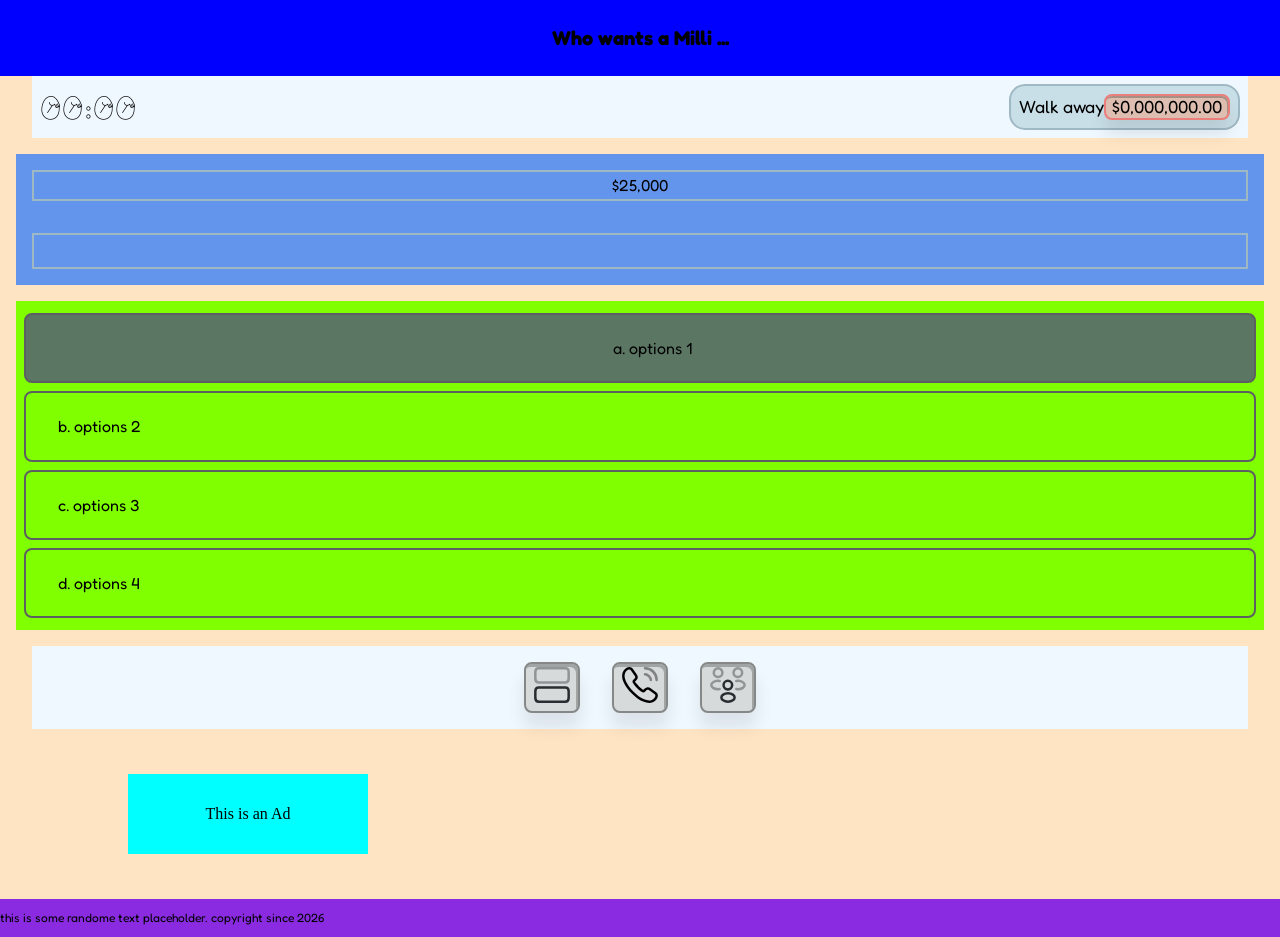
==== gamePage.html @ 06673693 "Second attempt" ====
<!DOCTYPE html>
<html lang="en">
<head>
    <meta charset="UTF-8">
    <meta name="viewport" content="width=device-width, initial-scale=1.0">
    <link rel="preconnect" href="https://fonts.googleapis.com">
    <link rel="preconnect" href="https://fonts.gstatic.com" crossorigin>
    <link href="https://fonts.googleapis.com/css2?family=Fredoka:wght@300..700&display=swap" rel="stylesheet">
    <link href="fonts/Typefesse/Typefesse_Claire-Obscure.otf" rel="stylesheet">
    <link rel="stylesheet" href="css/normalize.css">
    <link rel="stylesheet" href="css/styling.css">
    <title>Document</title>
</head>
<body>
    <header class="page_header"><h4>Who wants a Milli ...</h4></header>
    <main>
        <div id="time_and_exit">
            <div id="timer">00:00</div>
            <label id="walk_away_container"> Walk away<button id="accept_defeat" data-modal-target="#game_difficulty">$0,000,000.00</button></label>
            <div class="game_difficulty" id="game_difficulty">
                <div>
                    <button class="close_button" data-close-button >&times;</button>
                    <p>Are you sure</br>
                    you want end the game here</br>
                    with $000,000.00</p>
                </div>
                <div>
                    <button></button>
                    <button></button>
                </div>
            </div>
        </div>
        <div id="asked_question">
            <div id="amount_display"> $25,000</div>
            <div id="question_display">
                <!-- Lorem, ipsum dolor sit amet consectetur adipisicing elit. <br> 
                Obcaecati at porro magni ab. Minima, esse. <br>
                Distinctio maxime molestiae dolor obcaecati animi accusamus architecto, <br>
                officiis voluptates fuga ducimus assumenda! Exercitationem, iusto. <br> -->
            </div>
        </div>
        <div id="question_options">
            <label for="option_a" class="option_container">
                <input type="radio" name="options" id="option_a" class="option_" checked="checked">
                <p id="option_0">a. options 1</p></label>
            
            <label for="option_b" class="option_container">
                <input type="radio" name="options" id="option_b" class="option_">
                <p id="option_1">b. options 2</p></label>
            
            <label for="option_c" class="option_container">
                <input type="radio" name="options" id="option_c" class="option_">
                <p id="option_2">c. options 3</p></label>
            
            <label for="option_d" class="option_container">
                <input type="radio" name="options" id="option_d" class="option_">
                <p id="option_3">d. options 4</p></label>
        </div>
        <div id="game_life_lines">
            <button class="life_line_button" id="fifty_fifty">
                <img src="./images/row-vertical.svg" alt="50/50 options">
            </button>
            <button class="life_line_button" id="phone_friend">
                <img src="./images/call-calling.svg" alt="50/50 options">
            </button>
            <button class="life_line_button" id="ask_audience">
                <img src="./images/people.svg" alt="50/50 options">
            </button>
        </div>
        <div id="overlay"></div>
        <div class="joke_ads">
            This is an Ad
        </div>
    </main>
    <footer class="footer_float">
        <P>this is some randome text placeholder. copyright since 2026</P>
    </footer>
    <script src="./scripts/script.js"></script>
</body>
</html>
---- css/styling.css ----
@font-face{
    font-family: "Typefesse";
    src: url("../fonts/Typefesse/Typefesse_Claire-Obscure.otf") format("opentype");
    font-weight: normal;
    font-style:normal;
}

body {
    display: grid;
    grid-template-rows: auto auto 1fr auto; /* Sizes: Header (auto), Nav (auto), Main (fills space), Footer (auto) */
    min-height: 100vh;
    min-width: 400px;
    margin: 0;
    background-color: bisque;
}

header, nav, main, footer {
    width: 100%;
}

.game_title{
    grid-area: game_logo;
    /* position */
   
    font-family: "Typefesse";
    justify-content: center;
    text-align: center;
    font-size: 4em;
    /* background */
     background-image: url("../images/correct_logo.svg");
    background-repeat: no-repeat;
    background-size: auto;
    background-position:  center 15vh;
}

p{
    font-family: "Fredoka", sans-serif;
    font-optical-sizing: auto;
    font-style: normal;
    /* font-size: 0.75rem; */
}
#play_button{
    grid-area: start_button;
    font-family: "Fredoka", sans-serif;
    font-optical-sizing: auto;
    font-style: normal;
    font-size: 1.5rem;
    font-variation-settings: "wdth" 100;
    margin: 2rem auto;
    
    /* styling the button, figma assisted */
    background-color: #5B7663;
    display: flex;
    width: 17.25rem;
    height: 4.5rem;
    transform: rotate(4deg);
    padding: 1.25rem 2.5rem;
    justify-content: center;
    align-items: center;
    gap: 0.625rem;
    border: 0;
    border-radius: 5.625rem;
    box-shadow: 0 14px 17px 0 rgba(0, 0, 0, 0.09), -4px 6px 0 0 rgba(0, 0, 0, 0.25) inset;
}

#play_button:hover{
    background-color: #CCDCD1;
    transform: rotate(1deg);

}

#play_button:active{
    background-color: #DEBEB0;
    transform: rotate(-4deg);
}

.joke_ads{
    display: flex;
    height:5rem; 
    width: 15rem;
    justify-content: center;
    align-items: center;
    /* background */
    margin: 5vh 10vw 5vh;
    background-color: aqua;
    background-size: auto;
    place-self: center;
}
.footer_float{
    font-family: "Fredoka", sans-serif;
    font-optical-sizing: auto;
    font-style: italic;
    font-size: 0.75rem;
    background-color: blueviolet;
}

/* Game mode selection pop-up */
.game_difficulty {
    position: fixed;
    top: 50%;
    left: 50%;
    transform: translate(-50%,-50%) scale(0);
    transition: 200ms ease-in-out;
    z-index: 10;
    background-color: #C9DFE8;
    border-radius: 2rem;
    padding: 2vh 5vw;
    
    width: 30vw;
    max-width: 80%;
    min-width: 320px;
    min-height: 300px;

    display: flex;
    flex-direction: column;
    text-align: center;
    justify-content: center;
}

.game_difficulty.active{
    transform: translate(-50%,-50%) scale(1);
}

.game_difficulty-header{
    padding: 0.5rem;
    display: flex;
    justify-content: space-between;
    align-items: center;
}

.game_difficulty-header .select_title{
    font-size: 1.25rem;
    font-weight: bold;

    font-family: "Fredoka", sans-serif;
    font-optical-sizing: auto;
    font-style: normal;
    font-size: 1.5rem;
    font-variation-settings: "wdth" 100;
}

.game_difficulty-header .close_button{
    cursor: pointer;
    border: none;
    outline: none;
    background: none;
    font-size: 1.50rem;
    font-weight: bold;
}
   

.game_difficulty .game_difficulty-body{
    padding: 1rem 2rem;
    display: flex;
    flex-direction: column;
    font-family: "Fredoka", sans-serif;
    font-optical-sizing: auto;
    font-style: normal;
    font-size: 1.25rem;
    font-variation-settings: "wdth" 100;
}

#overlay{
    position: fixed;
    opacity: 0; 
    top: 0;
    left: 0; 
    right: 0; 
    bottom: 0;
    background-color: rgba(0, 0, 0, 0.7);
    pointer-events: none;
}

#overlay.active {
    opacity: 1;
    pointer-events: all;
}


.mode_choice {
    display: flex;
    justify-content: left;
    align-items: center;

    margin-bottom: 1rem;
    gap: 2rem;
    background-color: #DEBEB0;
    min-width: 17.25rem;
    min-height: 4.5rem;
    border: 0;
    border-radius: 5.625rem;
    box-shadow: 0 14px 17px 0 rgba(0, 0, 0, 0.09), -4px 6px 0 0 rgba(0, 0, 0, 0.25) inset;
    cursor: pointer;
}

 .mode_choice:has(input[type="radio"]:checked) {
    background-color: #EA7E7B;
}
.custom_radio_button{
    width: 25px;
    height: 25px;
    border: 2px solid #444;
    border-radius: 50%;
    margin-left: 20px;

    display: flex;
    justify-content: center;
    align-items: center;

    background-color: #e7edf0;
    box-shadow: 0 14px 17px 0 rgba(0, 0, 0, 0.09), -4px 6px 0 0 rgba(0, 0, 0, 0.25) inset;
}
.custom_radio_button:has(input[type="radio"]:checked){
    border:#C9DFE8;
    box-shadow: none;
}
.custom_radio_button .checkmark{
    width: calc(100% - 6px);
    height: calc(100% - 6px);
    
    border-radius: 50%;
    background-color: #def5c9;
    display: inline-block;
    opacity: 0;
    transition: opacity 0.6s ease;
    box-shadow: 0 2px 4px 0 rgba(255, 255, 255, 1), 0.25px -1px 0 0 rgb(81, 255, 139) inset;
}

.custom_radio_button input{
    /* this makes the radio box invisible for the time being */
    position: absolute;
    opacity: 0;
    cursor: pointer;
    z-index: 99;
}

.custom_radio_button input:checked + .checkmark{
       opacity: 2;
}

#get_questions{
    font-family: "Typefesse";
    color: white;
    background-color: #5B7663;
    min-width: 17.25rem;
    min-height: 4.5rem;
    /* transform: rotate(4deg); */
    justify-content: center;
    align-items: center;
    border: 0;
    border-radius: 5.625rem;
    box-shadow: 0 14px 17px 0 rgba(0, 0, 0, 0.09), -4px 6px 0 0 rgba(0, 0, 0, 0.25) inset;
}

#get_questions:hover{
    color: black;
    background-color: #CCDCD1;
    transform: rotate(1deg);

}
#get_questions:active{
    color: black;
    background-color: #DEBEB0;
    transform: rotate(-2deg);
}
/* End of difficuty pop-up */

/* page 2 styling */

.page_header{
    font-family: "Fredoka", sans-serif;
    font-optical-sizing: auto;
    font-style: normal;
    font-size: 1.25rem;
    /* font-variation-settings: "wdth" 80; */
    margin: 0 auto;

    background-color: blue;
    display: flex;
    justify-content: center;
}
#time_and_exit{
    display: flex;
    flex-direction: row;
    justify-content: space-between;
    margin: 0 2rem;

    background-color: aliceblue;
}
#timer{
    font-family: "Typefesse";
    justify-content: center;
    text-align: center;
    margin: 0.75rem 0.5rem;
    font-size: 2em;
}
#walk_away_container{
    font-family: "Fredoka", sans-serif;
    font-optical-sizing: auto;
    font-style: normal;
    font-size: 1.1rem;
    text-align: center;
    margin: 0.5rem;
    padding: 0.5rem;

    border: 2px solid #9fb9c4;
    border-radius: 1rem;

    background-color: #C9DFE8;
}
#accept_defeat{
    border: 2px solid #EA7E7B;
    border-radius: 0.5rem;
    background-color: #DEBEB0;
    box-shadow: 0 14px 17px 0 rgba(0, 0, 0, 0.09), -1px 2px 0 0 rgba(0, 0, 0, 0.25) inset;
}
#accept_defeat:hover{
    background-color: #CCDCD1;
}
#accept_defeat:active{
    background-color: #EA7E7B;
}

#asked_question{
    display: flex;
    flex-direction: column;
    margin: 1rem;
    background-color: cornflowerblue;
}

#amount_display{
    display: flex;
    border: 2px solid #9fb9c4;
    padding: 0.25rem;
    margin: 1rem;
    justify-content: center;

    font-family: "Fredoka", sans-serif;
    font-optical-sizing: auto;
    font-style: normal;
    font-size: 1rem;
}

#question_display{
    display: flex;
    border: 2px solid #9fb9c4;
    padding: 1rem;
    margin: 1rem;
    justify-content: center;

    font-family: "Fredoka", sans-serif;
    font-optical-sizing: auto;
    font-style: normal;
    font-size: 1.2rem;
}

#question_options{
    display: flex;
    flex-direction: column;
    padding: 0.5rem;
    margin: 1rem;
    justify-content: center;

    background-color: chartreuse;
}

.option_container{
    margin: 0.25rem 0;
    padding: 0.5rem;
    border: 2px solid #5d6061;
    border-radius: 0.5rem;
    display: flex;
    align-items: center;
    cursor: pointer;

    font-family: "Fredoka", sans-serif;
    font-optical-sizing: auto;
    font-style: normal;
    font-size: 1rem;
}
.option_container:hover{

}
.option_{
    opacity: 0;
    margin: 0.35rem;    
}

.option_container:has(input[type="radio"]:checked){
    background-color: #5B7663;
    justify-content: center;
    transition: 500ms;
}

#game_life_lines{
    display: flex;
    justify-content: center;
    
    margin: 0 2rem;
    padding: 1rem;
    gap: 2rem;
    background-color: aliceblue;
}
.life_line_button{
    border: 2px solid #868888;
    background-color: #d7dada;
    border-radius: 0.5rem;
    box-shadow: 0 14px 17px 0 rgba(0, 0, 0, 0.09), -2px 3px 0 0 rgba(0, 0, 0, 0.25) inset;
    cursor: pointer;
}
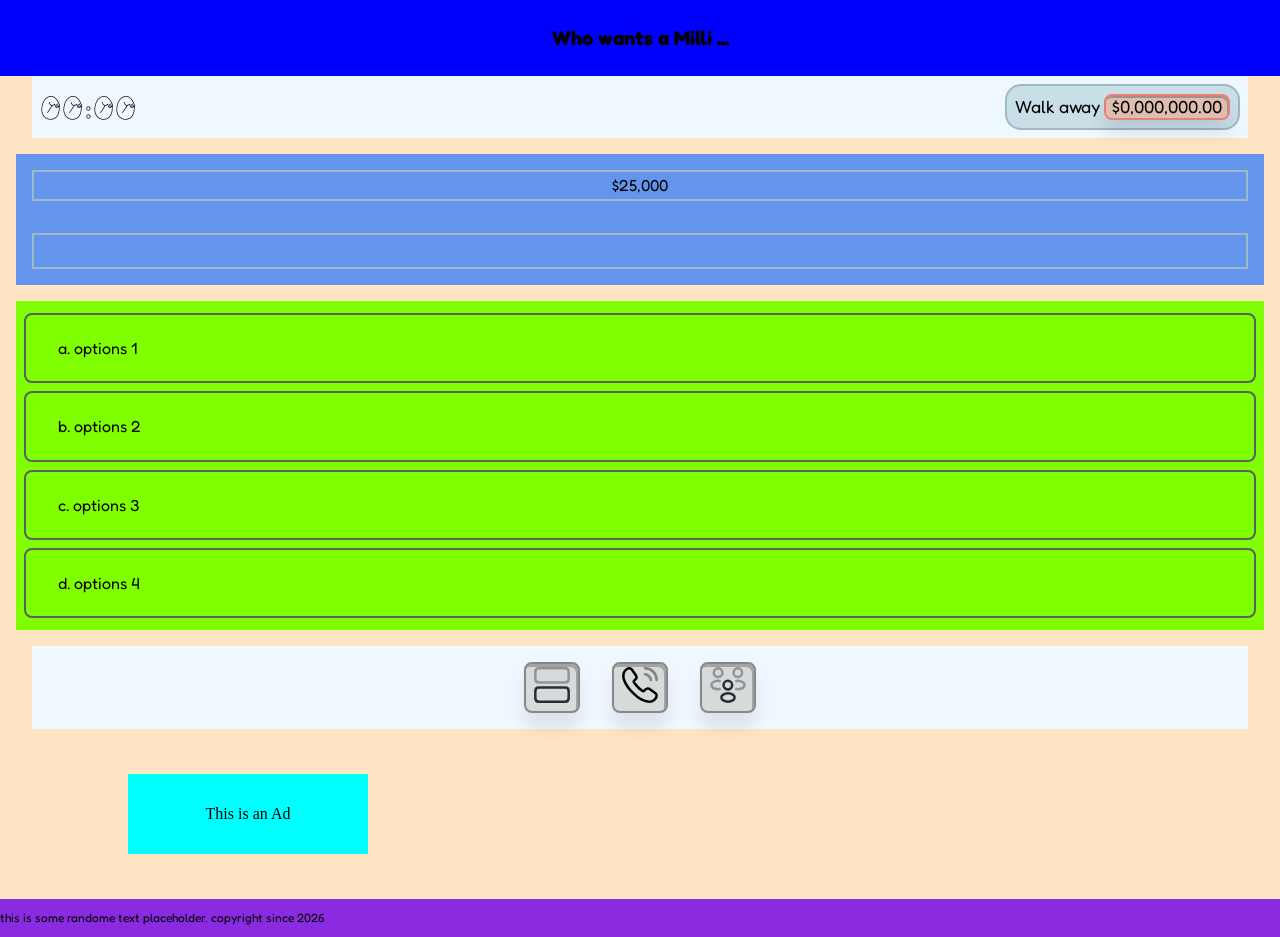
==== commit d0bd7640: "slowly building" ====
--- a/gamePage.html
+++ b/gamePage.html
@@ -16,7 +16,9 @@
     <main>
         <div id="time_and_exit">
             <div id="timer">00:00</div>
-            <label id="walk_away_container"> Walk away<button id="accept_defeat" data-modal-target="#game_difficulty">$0,000,000.00</button></label>
+            <label id="walk_away_container"> Walk away
+                <button id="accept_defeat" data-modal-target="#game_difficulty">$0,000,000.00</button>
+            </label>
             <div class="game_difficulty" id="game_difficulty">
                 <div>
                     <button class="close_button" data-close-button >&times;</button>
@@ -41,20 +43,37 @@
         </div>
         <div id="question_options">
             <label for="option_a" class="option_container">
-                <input type="radio" name="options" id="option_a" class="option_" checked="checked">
+                <input type="radio" name="options" id="option_a" class="option_" value="0">
                 <p id="option_0">a. options 1</p></label>
             
             <label for="option_b" class="option_container">
-                <input type="radio" name="options" id="option_b" class="option_">
+                <input type="radio" name="options" id="option_b" class="option_" value="1">
                 <p id="option_1">b. options 2</p></label>
             
             <label for="option_c" class="option_container">
-                <input type="radio" name="options" id="option_c" class="option_">
+                <input type="radio" name="options" id="option_c" class="option_" value="2">
                 <p id="option_2">c. options 3</p></label>
             
             <label for="option_d" class="option_container">
-                <input type="radio" name="options" id="option_d" class="option_">
+                <input type="radio" name="options" id="option_d" class="option_" value="3">
                 <p id="option_3">d. options 4</p></label>
+            <button id="final_answer">
+                Final Answer?
+            </button>
+            <div class="pop_up" id="nq_popup">
+                <div class="overlay"></div>
+                <div class="popup-content">
+                    <div class="correct">
+                        <img src="./images/right_sign.svg" alt="correct checkmark">
+                        <h2>Ka-ching !!</h2>
+                    </div>
+                    <p>You have won<br> <b>$25,000</b></p>
+                    <div class="next_action">
+                        <button class="basic_button" id="continue_button">continue</button>
+                        <button id="cowards_out"> away with my money </button>
+                    </div>
+                </div>
+            </div>
         </div>
         <div id="game_life_lines">
             <button class="life_line_button" id="fifty_fifty">
@@ -67,7 +86,7 @@
                 <img src="./images/people.svg" alt="50/50 options">
             </button>
         </div>
-        <div id="overlay"></div>
+
         <div class="joke_ads">
             This is an Ad
         </div>
@@ -76,5 +95,6 @@
         <P>this is some randome text placeholder. copyright since 2026</P>
     </footer>
     <script src="./scripts/script.js"></script>
+    <script src="./scripts/gameLogic.js"></script>
 </body>
 </html>
--- a/css/styling.css
+++ b/css/styling.css
@@ -39,7 +39,10 @@
     font-style: normal;
     /* font-size: 0.75rem; */
 }
-#play_button{
+h2{
+   margin: 1rem; 
+}
+.play_button{
     grid-area: start_button;
     font-family: "Fredoka", sans-serif;
     font-optical-sizing: auto;
@@ -63,13 +66,13 @@
     box-shadow: 0 14px 17px 0 rgba(0, 0, 0, 0.09), -4px 6px 0 0 rgba(0, 0, 0, 0.25) inset;
 }
 
-#play_button:hover{
+.play_button:hover{
     background-color: #CCDCD1;
     transform: rotate(1deg);
 
 }
 
-#play_button:active{
+.play_button:active{
     background-color: #DEBEB0;
     transform: rotate(-4deg);
 }
@@ -238,7 +241,7 @@
        opacity: 2;
 }
 
-#get_questions{
+.basic_button{
     font-family: "Typefesse";
     color: white;
     background-color: #5B7663;
@@ -252,13 +255,13 @@
     box-shadow: 0 14px 17px 0 rgba(0, 0, 0, 0.09), -4px 6px 0 0 rgba(0, 0, 0, 0.25) inset;
 }
 
-#get_questions:hover{
+.basic_button:hover{
     color: black;
     background-color: #CCDCD1;
     transform: rotate(1deg);
 
 }
-#get_questions:active{
+.basic_button:active{
     color: black;
     background-color: #DEBEB0;
     transform: rotate(-2deg);
@@ -379,7 +382,7 @@
     font-size: 1rem;
 }
 .option_container:hover{
-
+    background-color: #DEBEB0;
 }
 .option_{
     opacity: 0;
@@ -391,7 +394,125 @@
     justify-content: center;
     transition: 500ms;
 }
-
+#final_answer{
+    display: none;
+
+    font-family: "Fredoka", sans-serif;
+    font-optical-sizing: auto;
+    font-style: normal;
+    font-size: 1.1rem;
+    text-align: center;
+    margin: 0.5rem;
+    padding: 0.5rem;
+
+    border: 2px solid #9fb9c4;
+    border-radius: 1rem;
+
+    background-color: #9fb9c4;
+    box-shadow: 0 14px 17px 0 rgba(0, 0, 0, 0.09), -1px 2px 0 0 rgba(0, 0, 0, 0.25) inset;
+}
+#final_answer:hover{
+    background-color: #C9DFE8;
+    
+}
+#final_answer:active{
+    background-color: #DEBEB0;
+}
+/* correct or wrong answer popup */
+.pop_up{
+    position: fixed;
+    top: -100vh;
+    left: 0px;
+    width: 100%;
+    height: 100%;
+
+}
+
+.pop_up .overlay{
+    position: absolute;
+    top: 0px;
+    left: 0px;
+    width: 100%;
+    height: 100%;
+    background: rgba(0, 0, 0, 0.7);
+    opacity: 0;
+    transition: opacity 100ms ease-in-out 200ms;
+}
+
+.pop_up .popup-content{
+    display: none;
+    flex-direction: column;
+    position: fixed;
+    top: 50%;
+    left: 50%;
+    width: 90%;
+    max-width: 350px;
+    background: #CCDCD1;
+    transform: translate(-50%, -50%) scale(1.15);
+    padding: 2rem;
+    border-radius: 1rem;
+    opacity: 0;
+    box-shadow: 0px 2px 2px 5px rgba(0, 0, 0, 0.09);
+    transition: all 300ms ease-in-out;
+
+    align-items: center;
+}
+.pop_up .popup-content .correct{
+    margin: 1rem 0 0;
+    text-align: center; 
+    font-family: "Typefesse";
+    justify-content: center;
+    text-align: center;
+    font-size: 1.55em;
+}
+.pop_up .popup-content p{
+    font-size: 1.5rem;
+    margin: 0 0 1rem;
+    text-align: center; 
+}
+
+.pop_up .popup-content .next_action{
+    display: flex;
+    flex-direction: column;
+    gap: 1rem;
+}
+.pop_up .popup-content .next_action #continue_button{
+   font-family: "Fredoka", sans-serif;
+    font-optical-sizing: auto;
+    font-style: normal;
+    font-size: 1.25rem;
+}
+
+.pop_up .popup-content .next_action #cowards_out{
+    font-family: "Fredoka", sans-serif;
+    font-optical-sizing: auto;
+    font-style: normal;
+    font-size: 1rem;
+
+    border: none;
+    background: transparent;
+}
+.pop_up .popup-content .next_action #cowards_out:hover{
+    color: #EA7E7B;
+}
+.pop_up .popup-content .next_action #cowards_out:active{
+    color: #9fb9c4;
+}
+.pop_up.active{
+    top: 0px;
+    transition: top 0ms ease-in-out 0ms;
+}
+
+.pop_up.active .overlay{
+    opacity: 1;
+    transition: all 300ms ease-in-out;
+}
+
+.pop_up.active .popup-content{
+    transform: translate(-50%, -50%) scale(1);
+    opacity: 1;
+}
+/* All above is the right card and all below is the wrong, obviously.  */
 #game_life_lines{
     display: flex;
     justify-content: center;
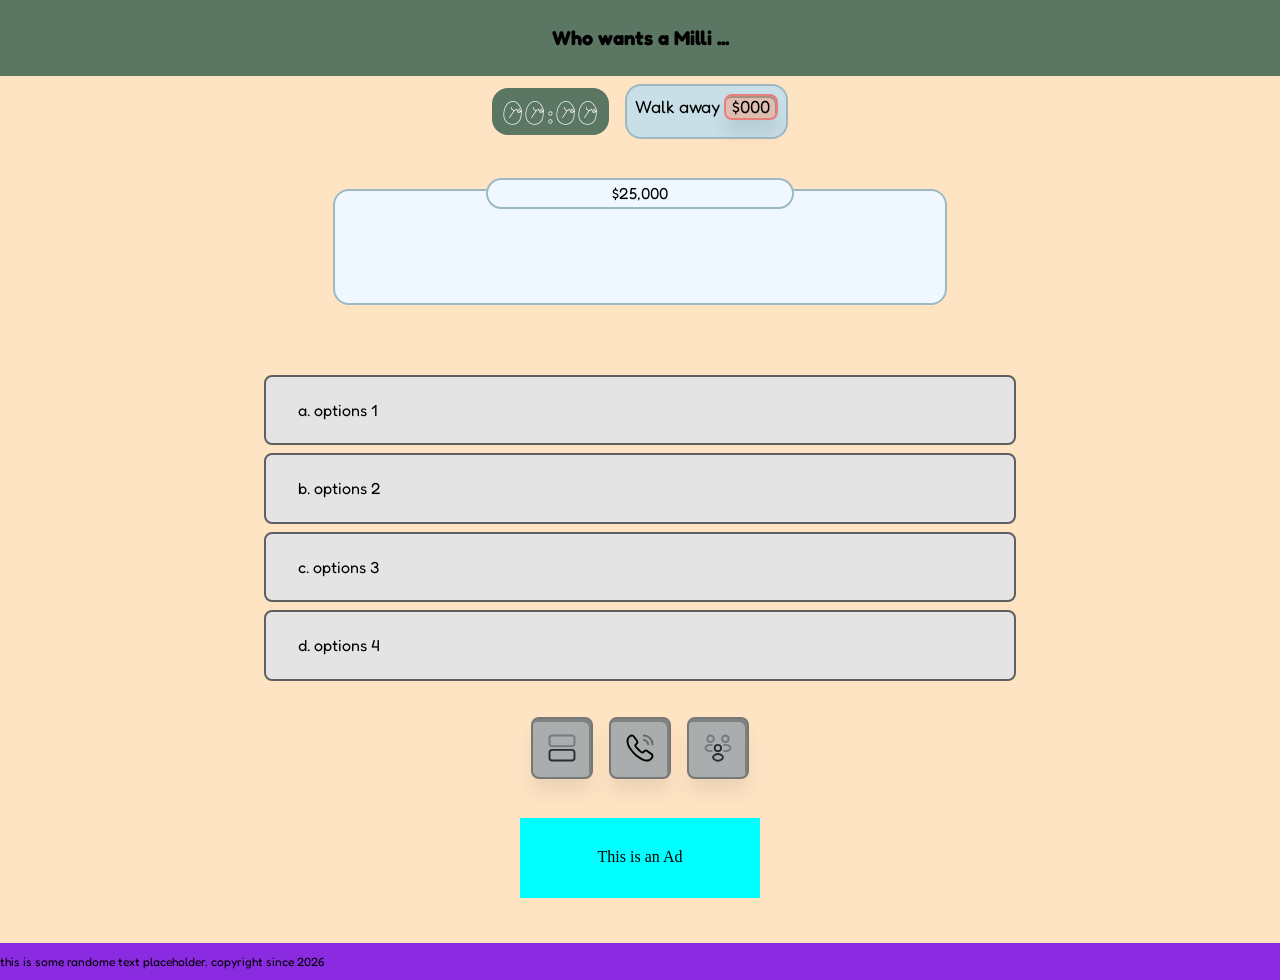
==== commit feae460b: "finally" ====
--- a/gamePage.html
+++ b/gamePage.html
@@ -9,29 +9,34 @@
     <link href="fonts/Typefesse/Typefesse_Claire-Obscure.otf" rel="stylesheet">
     <link rel="stylesheet" href="css/normalize.css">
     <link rel="stylesheet" href="css/styling.css">
-    <title>Document</title>
+    <title>Questions</title>
 </head>
 <body>
-    <header class="page_header"><h4>Who wants a Milli ...</h4></header>
+    <header class="page_header"><h4 id="home_click">Who wants a Milli ...</h4></header>
     <main>
-        <div id="time_and_exit">
-            <div id="timer">00:00</div>
-            <label id="walk_away_container"> Walk away
-                <button id="accept_defeat" data-modal-target="#game_difficulty">$0,000,000.00</button>
-            </label>
-            <div class="game_difficulty" id="game_difficulty">
-                <div>
-                    <button class="close_button" data-close-button >&times;</button>
-                    <p>Are you sure</br>
-                    you want end the game here</br>
-                    with $000,000.00</p>
+        <div id="paused_overlay"></div>
+        <div class="just_for_alignment">
+            <div id="time_and_exit">
+                <button id="timer">00:00</button>
+                <div id="walk_away_container"> 
+                    <span>Walk away</span>
+                    <button id="accept_defeat" >$000</button>
                 </div>
-                <div>
-                    <button></button>
-                    <button></button>
+                <div class="pop_up_walkaway" id="surrender">
+                    <div class="overlay" id="surrender_overlay"></div>
+                    <div id="walkaway_text_container">
+                        <p>Are you sure</br>
+                            you want end the game here</br>
+                            with <span id="cash_back">$000,000.00</span></p>
+                        <div id="surrender_buttons_container">
+                            <button class="surrender_buttons" id="bitch_out">Yeh, I'm sorry</button>
+                            <button class="surrender_buttons" id="fat_finger">Nah, fat fingers</button>
+                        </div>
+                    </div>
                 </div>
             </div>
         </div>
+       
         <div id="asked_question">
             <div id="amount_display"> $25,000</div>
             <div id="question_display">
@@ -41,40 +46,64 @@
                 officiis voluptates fuga ducimus assumenda! Exercitationem, iusto. <br> -->
             </div>
         </div>
+
         <div id="question_options">
-            <label for="option_a" class="option_container">
+           <label for="option_a" class="option_container" id="container_0">
                 <input type="radio" name="options" id="option_a" class="option_" value="0">
-                <p id="option_0">a. options 1</p></label>
-            
-            <label for="option_b" class="option_container">
+                <div class="audience_voted" style="--width: 10" id="audience_0"></div>
+                <p id="option_text_0">a. options 1</p>
+            </label>
+
+            <label for="option_b" class="option_container" id="container_1">
                 <input type="radio" name="options" id="option_b" class="option_" value="1">
-                <p id="option_1">b. options 2</p></label>
-            
-            <label for="option_c" class="option_container">
+                <div class="audience_voted" style="--width: 10" id="audience_1"></div>
+                <p id="option_text_1">b. options 2</p>
+            </label>
+
+            <label for="option_c" class="option_container" id="container_2">
                 <input type="radio" name="options" id="option_c" class="option_" value="2">
-                <p id="option_2">c. options 3</p></label>
-            
-            <label for="option_d" class="option_container">
+                <div class="audience_voted" style="--width: 10" id="audience_2"></div>
+                <p id="option_text_2">c. options 3</p>
+            </label>
+
+            <label for="option_d" class="option_container" id="container_3">
                 <input type="radio" name="options" id="option_d" class="option_" value="3">
-                <p id="option_3">d. options 4</p></label>
+                <div class="audience_voted" style="--width: 10" id="audience_3"></div>
+                <p id="option_text_3">d. options 4</p>
+            </label>
             <button id="final_answer">
                 Final Answer?
             </button>
+
+            
             <div class="pop_up" id="nq_popup">
                 <div class="overlay"></div>
-                <div class="popup-content">
+                <div class="popup-content" id = "correct_popup">
                     <div class="correct">
                         <img src="./images/right_sign.svg" alt="correct checkmark">
                         <h2>Ka-ching !!</h2>
                     </div>
-                    <p>You have won<br> <b>$25,000</b></p>
+                    <p>You have won<br> <b class="just_won">$25,000</b></p>
                     <div class="next_action">
                         <button class="basic_button" id="continue_button">continue</button>
                         <button id="cowards_out"> away with my money </button>
                     </div>
                 </div>
+                <div class="popup-content" id = "wrong_popup">
+                    <div class="correct">
+                        <img src="./images/wron_sign.svg" alt="wrong checkmark">
+                        <h2>You're Broke and Dumb!</h2>
+                    </div>
+                    <p>You lose all of your<br> <b class="just_won">$25,000</b></p>
+                    <div class="next_action">
+                        <button class="basic_button" id="try_again_button">Try again</button>
+                        <button id ="give_up_button"> Go Home </button>
+                    </div>
+                </div>
             </div>
         </div>
+
+
         <div id="game_life_lines">
             <button class="life_line_button" id="fifty_fifty">
                 <img src="./images/row-vertical.svg" alt="50/50 options">
@@ -82,6 +111,18 @@
             <button class="life_line_button" id="phone_friend">
                 <img src="./images/call-calling.svg" alt="50/50 options">
             </button>
+
+            <div id="phone_friend_response">
+                <div class="overlay"></div>
+                <div id="friend_choice">
+                    <p id="friend_message">{message}</p>
+                    <div class="button_holder">
+                        <button class="surrender_buttons" id="accept"> I trust it</button>
+                        <button class="surrender_buttons" id="think_for_self">Nah, can't be</button>
+                    </div>
+                </div>
+            </div>
+
             <button class="life_line_button" id="ask_audience">
                 <img src="./images/people.svg" alt="50/50 options">
             </button>
--- a/css/styling.css
+++ b/css/styling.css
@@ -4,12 +4,18 @@
     font-weight: normal;
     font-style:normal;
 }
-
+*,
+*::before,
+*::after{
+    box-sizing: border-box;
+}
+html, body{
+    overflow-x: hidden;
+}
 body {
     display: grid;
     grid-template-rows: auto auto 1fr auto; /* Sizes: Header (auto), Nav (auto), Main (fills space), Footer (auto) */
     min-height: 100vh;
-    min-width: 400px;
     margin: 0;
     background-color: bisque;
 }
@@ -18,6 +24,12 @@
     width: 100%;
 }
 
+main{
+    display: flex;
+    flex-direction: column;
+    justify-content: center;
+    align-items: center;
+}
 .game_title{
     grid-area: game_logo;
     /* position */
@@ -102,22 +114,21 @@
     position: fixed;
     top: 50%;
     left: 50%;
-    transform: translate(-50%,-50%) scale(0);
+    transform: translate(-50%, -50%) scale(0);
     transition: 200ms ease-in-out;
     z-index: 10;
     background-color: #C9DFE8;
     border-radius: 2rem;
-    padding: 2vh 5vw;
-    
-    width: 30vw;
-    max-width: 80%;
-    min-width: 320px;
-    min-height: 300px;
-
-    display: flex;
-    flex-direction: column;
-    text-align: center;
-    justify-content: center;
+    padding: 1.25rem;
+
+    width: min(90vw, 420px);
+    min-height: unset;
+
+    display: flex;
+    flex-direction: column;
+    text-align: center;
+    justify-content: center;
+    box-sizing: border-box;
 }
 
 .game_difficulty.active{
@@ -150,10 +161,9 @@
     font-size: 1.50rem;
     font-weight: bold;
 }
-   
 
 .game_difficulty .game_difficulty-body{
-    padding: 1rem 2rem;
+    padding: 1rem 0.5rem;
     display: flex;
     flex-direction: column;
     font-family: "Fredoka", sans-serif;
@@ -172,13 +182,13 @@
     bottom: 0;
     background-color: rgba(0, 0, 0, 0.7);
     pointer-events: none;
+    z-index: 9;
 }
 
 #overlay.active {
     opacity: 1;
     pointer-events: all;
 }
-
 
 .mode_choice {
     display: flex;
@@ -238,7 +248,7 @@
 }
 
 .custom_radio_button input:checked + .checkmark{
-       opacity: 2;
+       opacity: 1;
 }
 
 .basic_button{
@@ -269,26 +279,34 @@
 /* End of difficuty pop-up */
 
 /* page 2 styling */
-
+.just_for_alignment{
+    display: flex;
+    flex-direction: column;
+    align-items: center;
+    
+}
 .page_header{
     font-family: "Fredoka", sans-serif;
     font-optical-sizing: auto;
     font-style: normal;
     font-size: 1.25rem;
+    background-color: #5B7663;
     /* font-variation-settings: "wdth" 80; */
     margin: 0 auto;
-
-    background-color: blue;
-    display: flex;
-    justify-content: center;
+    display: flex;
+    justify-content: center;
+    
 }
 #time_and_exit{
     display: flex;
     flex-direction: row;
     justify-content: space-between;
+    
     margin: 0 2rem;
-
-    background-color: aliceblue;
+    max-width: 900px;
+    /* background-color: #c0c0c0; */
+    border-radius: 1rem;
+    box-shadow: rgba(0, 0, 0, 0.75);
 }
 #timer{
     font-family: "Typefesse";
@@ -296,6 +314,48 @@
     text-align: center;
     margin: 0.75rem 0.5rem;
     font-size: 2em;
+    background-color: #5B7663;
+    color: white;
+    border: 0.25rem solid #5B7663;
+    border-radius: 1rem;
+    cursor: pointer;
+}
+#timer:hover{
+    background-color: #a9d4b6;
+    color: #444;
+    border: 0.25rem solid #a9d4b6;
+}
+#timer:active{
+    background-color: #DEBEB0;
+    border: 0.25rem solid #DEBEB0;
+}
+#timer.paused{
+    position: relative;
+    z-index: 60;
+    background-color: #C9DFE8;
+    border: 0.25rem solid #C9DFE8;
+    color: #3b4b40;
+    cursor: pointer;
+}
+#timer.paused:hover{
+    background-color: #DEBEB0;
+    border: 0.25rem solid #DEBEB0;
+}
+#paused_overlay{
+    position: absolute;
+    top: 0px;
+    left: 0px;
+    width: 100%;
+    height: 100%;
+    background: rgba(0, 0, 0, 0.9);
+    display: none;
+    opacity: 0;
+    transition: opacity 100ms ease-in-out 200ms;
+}
+#paused_overlay.active{
+    display: block;
+    opacity: 1;
+    z-index: 3;
 }
 #walk_away_container{
     font-family: "Fredoka", sans-serif;
@@ -323,38 +383,145 @@
 #accept_defeat:active{
     background-color: #EA7E7B;
 }
+#surrender .overlay{
+    position: fixed;
+    top: 0px;
+    left: 0px;
+    width: 100%;
+    height: 100%;
+    background: rgba(0, 0, 0, 0.9);
+    display: none;
+    z-index: 3;
+    
+}
+#surrender .overlay.active{
+    display: block;
+}
+.pop_up .popup-content,
+#friend_choice,
+#walkaway_text_container{
+    box-sizing: border-box;
+}
+#walkaway_text_container{
+    display: none;
+    flex-direction: column;
+    justify-content: center;
+    align-items: center;
+    position: fixed;
+    top: 50%;
+    left: 50%;
+    width: 90%;
+    max-width: 350px;
+    background: #C9DFE8;
+    transform: translate(-50%, -50%) scale(1.15);
+    padding: 2rem;
+    border-radius: 1rem;
+    box-shadow: 0px 2px 2px 5px rgba(0, 0, 0, 0.09);
+    transition: all 300ms ease-in-out;
+
+    align-items: center;
+    z-index: 4;
+}
+#walkaway_text_container.active{
+    display: flex;
+}
+#walkaway_text_container p{
+    text-align: center;
+}
+#surrender_buttons_container{
+    display: flex;
+    flex-direction: column;
+    gap: 0.75rem;
+}
+.surrender_buttons{
+    font-family: "Fredoka", sans-serif;
+    font-optical-sizing: auto;
+    font-style: normal;
+    font-size: 1.1rem;
+    text-align: center;
+    margin: 0.15rem;
+    padding: 0.5rem;
+
+    
+    border-radius: 1rem;
+}
+#bitch_out{
+    
+    border: 2px solid #EA7E7B;
+    background-color: #EA7E7B;
+    box-shadow: 0 14px 17px 0 rgba(0, 0, 0, 0.09), -1px 2px 0 0 rgba(0, 0, 0, 0.25) inset;
+}
+#bitch_out:hover{
+
+    background-color: #f8d5d3;
+}
+#fat_finger{
+    border: 2px solid #5B7663;
+    background-color: #5B7663;
+    color: whitesmoke;
+    box-shadow: 0 14px 17px 0 rgba(0, 0, 0, 0.09), -1px 2px 0 0 rgba(0, 0, 0, 0.25) inset;
+}
+#fat_finger:hover{
+    background-color: #C9DFE8;
+    color: black;
+}
+
+/* questions box */
 
 #asked_question{
+    position: relative;
     display: flex;
     flex-direction: column;
     margin: 1rem;
-    background-color: cornflowerblue;
+    border-radius: 1rem 1rem 0 0;
+    justify-content: center;
+    align-items: center;
+    /* background-color: #c0c0c0; */
+    width: min(60%, 900px);
+    min-width: 0;
+    min-height: 10.5rem;
+    height: auto;
 }
 
 #amount_display{
+    position: absolute;
     display: flex;
     border: 2px solid #9fb9c4;
+    border-radius: 1rem;
     padding: 0.25rem;
     margin: 1rem;
-    justify-content: center;
-
+    width: 40%;
+    max-width: 380px;
+    justify-content: center;
+    background-color: aliceblue;
     font-family: "Fredoka", sans-serif;
     font-optical-sizing: auto;
     font-style: normal;
     font-size: 1rem;
+    z-index: 2;
+    top: -0.05rem;
 }
 
 #question_display{
+    position: relative;
     display: flex;
     border: 2px solid #9fb9c4;
+    border-radius: 1rem;
     padding: 1rem;
     margin: 1rem;
-    justify-content: center;
-
+    width: 80%;
+    min-width: 0;
+    min-height: 7.25rem;
+    height: auto;
+    align-items: center;
+    justify-content: center;
+    background-color: aliceblue;
     font-family: "Fredoka", sans-serif;
     font-optical-sizing: auto;
     font-style: normal;
     font-size: 1.2rem;
+    box-sizing: border-box;
+    text-align: center;
 }
 
 #question_options{
@@ -362,12 +529,15 @@
     flex-direction: column;
     padding: 0.5rem;
     margin: 1rem;
-    justify-content: center;
-
-    background-color: chartreuse;
+    /* background-color: #c0c0c0; */
+    justify-content: center;
+    width: min(60%, 900px);
+    min-width: 0;
+    border-radius: 0 0 1rem 1rem;
 }
 
 .option_container{
+    position: relative;
     margin: 0.25rem 0;
     padding: 0.5rem;
     border: 2px solid #5d6061;
@@ -375,18 +545,18 @@
     display: flex;
     align-items: center;
     cursor: pointer;
-
+    background-color: rgb(228, 228, 228);
     font-family: "Fredoka", sans-serif;
     font-optical-sizing: auto;
     font-style: normal;
     font-size: 1rem;
 }
 .option_container:hover{
-    background-color: #DEBEB0;
-}
-.option_{
+    background-color: #f0c9ba;
+}
+.option_container input[type="radio"]{
     opacity: 0;
-    margin: 0.35rem;    
+    margin: 0.35rem;
 }
 
 .option_container:has(input[type="radio"]:checked){
@@ -394,6 +564,31 @@
     justify-content: center;
     transition: 500ms;
 }
+
+.audience_voted{
+    display: none;
+    align-items: center;
+    position: absolute;
+    left: .5em;
+    top: .5em;
+    bottom: .5em;
+    min-width: 2rem;
+    background-color: rgba(163, 255, 120, 0.342);
+    border-radius: 0.5rem;
+    padding: 1em;
+}
+
+.audience_voted.active{
+    display: flex;
+}
+
+#audience_0, #audience_1, #audience_2,#audience_3{
+    content: var(--perVoted);
+    color: rgba(0, 0, 0, 0.212);
+    width: calc(var(--width, 0) * 1%);
+    max-width: calc(var(--maxWidth) - 1em);
+}
+
 #final_answer{
     display: none;
 
@@ -408,7 +603,7 @@
     border: 2px solid #9fb9c4;
     border-radius: 1rem;
 
-    background-color: #9fb9c4;
+    background-color: #e7f2f7;
     box-shadow: 0 14px 17px 0 rgba(0, 0, 0, 0.09), -1px 2px 0 0 rgba(0, 0, 0, 0.25) inset;
 }
 #final_answer:hover{
@@ -421,11 +616,16 @@
 /* correct or wrong answer popup */
 .pop_up{
     position: fixed;
+    z-index: 61;
     top: -100vh;
     left: 0px;
     width: 100%;
     height: 100%;
 
+}
+#correct_popup,
+#wrong_popup{
+    display: none;
 }
 
 .pop_up .overlay{
@@ -457,6 +657,10 @@
 
     align-items: center;
 }
+.pop_up #wrong_popup{
+    background: #FBE6DF;
+}
+
 .pop_up .popup-content .correct{
     margin: 1rem 0 0;
     text-align: center; 
@@ -465,6 +669,10 @@
     text-align: center;
     font-size: 1.55em;
 }
+.pop_up #wrong_popup .correct{
+    font-size: 1.25em;
+}
+
 .pop_up .popup-content p{
     font-size: 1.5rem;
     margin: 0 0 1rem;
@@ -483,6 +691,13 @@
     font-size: 1.25rem;
 }
 
+.pop_up #wrong_popup .next_action #try_again_button{
+   font-family: "Fredoka", sans-serif;
+    font-optical-sizing: auto;
+    font-style: normal;
+    font-size: 1.25rem;
+}
+
 .pop_up .popup-content .next_action #cowards_out{
     font-family: "Fredoka", sans-serif;
     font-optical-sizing: auto;
@@ -492,12 +707,31 @@
     border: none;
     background: transparent;
 }
+.pop_up #wrong_popup .next_action #give_up_button{
+    font-family: "Fredoka", sans-serif;
+    font-optical-sizing: auto;
+    font-style: normal;
+    font-size: 1rem;
+
+    border: none;
+    background: transparent;
+}
 .pop_up .popup-content .next_action #cowards_out:hover{
     color: #EA7E7B;
 }
+
+.pop_up #wrong_popup .next_action #give_up_button:hover{
+    color: #5B7663;
+}
+
 .pop_up .popup-content .next_action #cowards_out:active{
     color: #9fb9c4;
 }
+
+.pop_up #wrong_popup .next_action #give_up_button:active{
+    color: #EA7E7B;
+}
+
 .pop_up.active{
     top: 0px;
     transition: top 0ms ease-in-out 0ms;
@@ -516,16 +750,252 @@
 #game_life_lines{
     display: flex;
     justify-content: center;
+    align-items: center;
+    flex-wrap: wrap;
+    margin: 0 1rem;
+    padding: 0.5rem 3rem;
+    gap: 1rem;
+    height: 4rem;
+    /* background-color: aliceblue; */
+    border-radius: 1rem;
+}
+
+.life_line_button{
+    border: 2px solid #767777;
+    background-color: #aaadad;
+    border-radius: 0.5rem;
+    box-shadow: 0 14px 17px 0 rgba(0, 0, 0, 0.07), -2px 3px 0 0 rgba(0, 0, 0, 0.25) inset;
+    cursor: pointer;
+    width: 62px;
+    height: 62px;
+    display: flex;
+    align-items: center;
+    justify-content: center;
+}
+.life_line_button:hover{
+    border: 2px solid #cdcfcf;
+    background-color: #d7dada;
+}
+.life_line_button img{
+    width: 30px;
+}
+#fifty_fifty.pressed, #phone_friend.pressed, #ask_audience.pressed{
+    border: 2px solid #5d5e5e;
+    background-color: #dbe2e2;
+    box-shadow: 0 8px 10px 0 rgba(0, 0, 0, 0.09), -1px 2px 0 0 rgba(0, 0, 0, 0.35) inset;
+    opacity: 0.5;
+    cursor: not-allowed;
+    filter: grayscale(100%);
+}
+#phone_friend_response{
+    display: none;
+    position: fixed;
+    z-index: 61;
+    top: -100vh;
+    left: 0px;
+    width: 100%;
+    height: 100%;
+}
+#phone_friend_response .overlay{
+    display: block;
+    position: absolute;
+    top: 0px;
+    left: 0px;
+    width: 100%;
+    height: 100%;
+    background: rgba(0, 0, 0, 0.7);
+    opacity: 0;
+    transition: opacity 100ms ease-in-out 200ms;
+}
+#phone_friend_response.active{
+    display: block;
+    top: 0;
+}
+
+#phone_friend_response.active .overlay{
+    opacity: 1;
+}
+
+#phone_friend_response.active #friend_choice{
+    display: flex;
+    transform: translate(-50%, -50%) scale(1);
+    opacity: 1;
+}
+
+#friend_choice{
+    display: none;
+    flex-direction: column;
+    justify-content: center;
+    align-items: center;
+    position: fixed;
+    top: 50%;
+    left: 50%;
+    width: 90%;
+    max-width: 350px;
+    background: #C9DFE8;
+    transform: translate(-50%, -50%) scale(1.15);
+    padding: 2rem;
+    border-radius: 1rem;
+    box-shadow: 0px 2px 2px 5px rgba(0, 0, 0, 0.09);
+    transition: all 300ms ease-in-out;
+    opacity: 0;
+    z-index: 4;
+}
+
+
+.button_holder{
+    display: flex;
+    flex-direction: column;
+}
+.button_holder .surrender_buttons{
+    display: none;
+    border-radius: 1rem;
+    background-color: #e7f2f7;
+    box-shadow: 0 14px 17px 0 rgba(0, 0, 0, 0.07), -1px 2px 0 0 rgba(0, 0, 0, 0.15) inset;
+}
+#accept{
     
-    margin: 0 2rem;
-    padding: 1rem;
-    gap: 2rem;
-    background-color: aliceblue;
-}
-.life_line_button{
-    border: 2px solid #868888;
-    background-color: #d7dada;
-    border-radius: 0.5rem;
-    box-shadow: 0 14px 17px 0 rgba(0, 0, 0, 0.09), -2px 3px 0 0 rgba(0, 0, 0, 0.25) inset;
-    cursor: pointer;
+    background-color: #5B7663;
+    border: 2px solid #7ba888;
+}
+#accept:hover{
+    background-color: #a9d4b6;
+}
+#think_for_self{
+    background-color: #EA7E7B;
+    border: 2px solid #9b5552;
+}
+#think_for_self:hover{
+    background-color: #DEBEB0;
+}
+
+
+/* page 3 stuff */
+#winning_content{
+    display: flex;
+    flex-direction: column;      /* stack vertically */
+    justify-content: center;     /* vertical center */
+    align-items: center;         /* horizontal center */
+    text-align: center;          /* center text */
+}
+.replay_options{
+    display: flex;
+    flex-direction: column;
+    align-items: center;
+    gap: 0.5rem;
+}
+.solid_button{
+    text-align: center;
+    font-family: "Fredoka", sans-serif;
+    font-optical-sizing: auto;
+    font-style: normal;
+    font-size: 1.1rem;
+    text-align: center;
+    margin: 0.5rem;
+    padding: 0.5rem;
+    width: 250px;
+    border: 2px solid #9fb9c4;
+    border-radius: 1rem;
+
+    background-color: #e7f2f7;
+    box-shadow: 0 14px 17px 0 rgba(0, 0, 0, 0.09), -1px 2px 0 0 rgba(0, 0, 0, 0.25) inset;
+}
+.solid_button:hover{
+    color: #e7f2f7;
+    background-color: #a9d4b6;
+    border: 2px solid #7ba888;
+}
+
+#give_up_button, #amount_won{
+    display: flex;
+    justify-content: center;
+    font-family: "Fredoka", sans-serif;
+    font-optical-sizing: auto;
+    font-style: normal;
+    font-size: 1rem;
+    
+
+    border: none;
+    background: transparent;
+}
+#amount_won{
+    text-align: center;
+    font-size: 2.5rem;
+    align-items: center;
+    width: 300px;
+    height: 150px;
+    background-image: url("../images/Stacks.svg");
+}
+#give_up_button:hover{
+    color: #a9d4b6;
+}
+/* media query */
+@media (max-width: 700px) {
+    .game_title{
+        font-size: 2.5rem;
+        background-size: 180px;
+        background-position: center 8vh;
+    }
+
+    .page_header{
+        font-size: 1rem;
+        padding: 0.5rem;
+        text-align: center;
+    }
+
+    #time_and_exit{
+        flex-direction: column;
+        align-items: center;
+        gap: 0.75rem;
+        margin: 0 1rem;
+        padding: 0.75rem;
+    }
+
+    #asked_question,
+    #question_options{
+        width: calc(100% - 2rem);
+        margin: 0.75rem 1rem;
+    }
+
+    #amount_display,
+    #question_display{
+        width: calc(100% - 2rem);
+        margin: 0.75rem;
+    }
+
+    #question_display{
+        font-size: 1rem;
+        padding: 0.75rem;
+    }
+
+    .option_container{
+        font-size: 0.95rem;
+        padding: 0.75rem;
+    }
+
+    #final_answer{
+        width: 100%;
+        box-sizing: border-box;
+    }
+
+    #game_life_lines{
+        width: calc(100% - 2rem);
+        margin: 0.75rem 1rem;
+        gap: 0.75rem;
+    }
+
+    .life_line_button{
+        width: 50px;
+        height: 50px;
+    }
+
+    .pop_up .popup-content{
+        width: calc(100% - 2rem);
+        padding: 1.25rem;
+    }
+
+    .basic_button{
+        min-width: 0;
+        width: 100%;
+    }
 }
